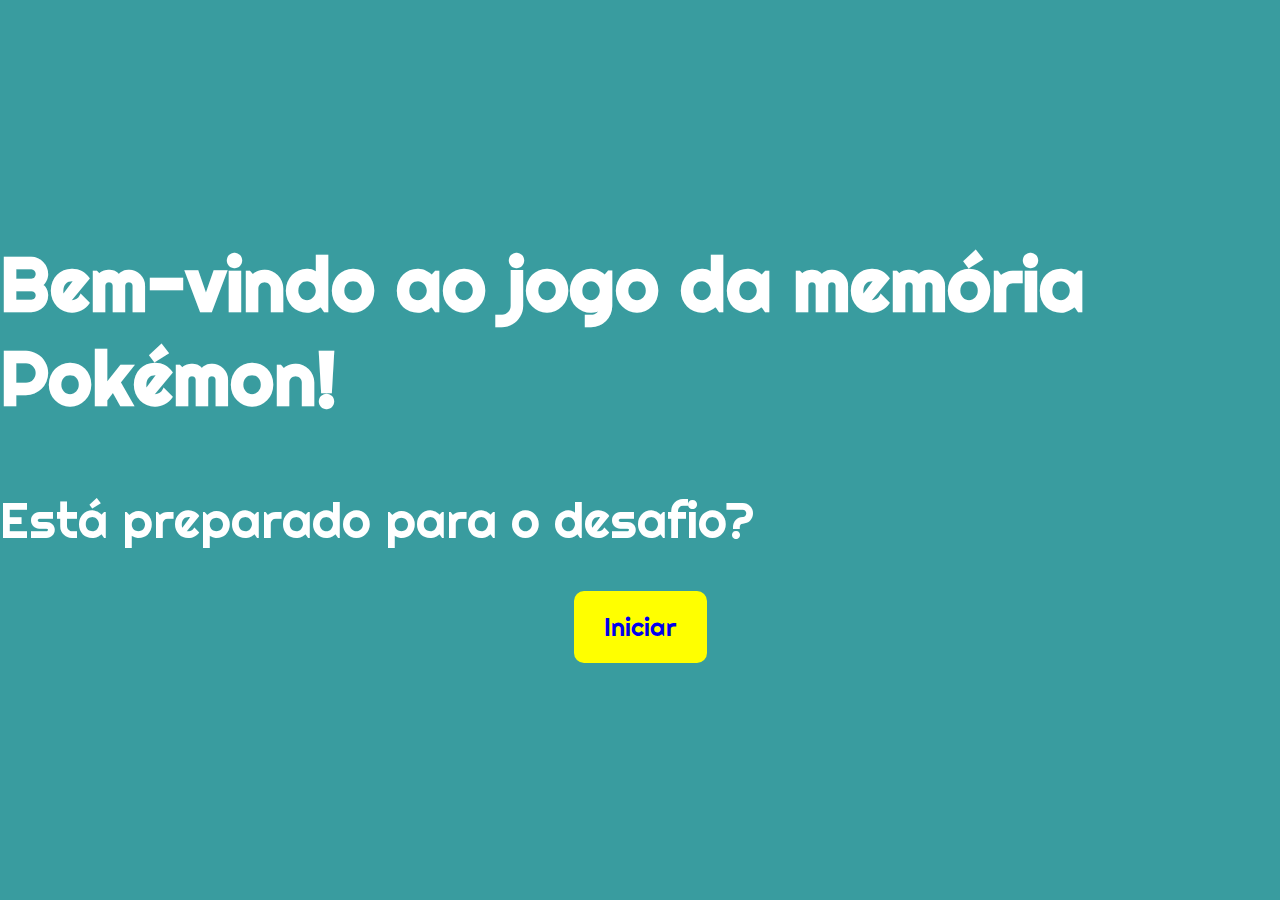
==== start.html @ fae57401 "first commit" ====
<!DOCTYPE html>
<html lang="en">
<head>
    <meta charset="UTF-8">
    <meta http-equiv="X-UA-Compatible" content="IE=edge">
    <meta name="viewport" content="width=device-width, initial-scale=1.0">
    <link rel="stylesheet" type="text/css" href="./style.css">
    <link href="https://fonts.googleapis.com/css2?family=Righteous&display=swap" rel="stylesheet">
    <title>Memória Pokemón</title>
</head>
<body>
    <div class="gameStart">
        <div>
            <h2>Bem-vindo ao jogo da memória Pokémon!</h2>
            <br>
            <p>Está preparado para o desafio?</p>
        </div>
        <a class="startBtn"  href="./index.html">Iniciar</a>
    </div>
</body>
</html>
---- style.css ----
*{
    margin: 0;
    padding: 0;
    box-sizing: border-box;
}

body{
    font-family: 'Righteous', sans-serif;
    display: flex;
    justify-content: center;
    align-items: center;
    height: 100vh;
    background-color: #399c9f; 
}

.card{
width: 150px;
height: 150px;
position: relative;
transform-style: preserve-3d;
transition: transform .5s;
}

.card_back, .card_front{
position: absolute;    
width: 100%;
height: 100%;
display: flex;
justify-content: center;
align-items: center;
border-radius: 20px;
box-shadow: 10px 10px 10px rgba(0, 0, 0, 0.45);
backface-visibility: hidden;
}

.flip{
    transform: rotateY(180deg);
}

.card_front{
    transform: rotateY(180deg);
background-color: #eb92d7;
}

.card_back{
background-color: #93efd8;
color: #101c2c;
font-size: 30px;
background-image: url(./images/pokeball.png);
background-repeat: no-repeat;
background-size: 80%;
background-position: center;
/* display: none; */
}

#gameOver{
    position: absolute;
    width: 100%;
    height: 100%;
    color: white;
    font-size: 40px;
    display: flex;
    justify-content: center;
    align-items: center;
    flex-direction: column;
    top: 0;
    background-color: #399c9f;
}

#restart{
     padding-left: 30px;
    padding-right: 30px;
    padding-top: 20px;
    padding-bottom: 20px;
    font-size: 20px;
    background-color: yellow;
    border: none;
    border-radius: 10px;
    margin-top: 10px;
}

.gameStart{
    position: absolute;
    width: 100%;
    height: 100%;
    color: white;
    font-size: 50px;
    display: flex;
    justify-content: center;
    align-items: center;
    flex-direction: column;
    top: 0;
}

.startBtn{
    padding-left: 30px;
    padding-right: 30px;
    padding-top: 20px;
    padding-bottom: 20px;
    font-size: 25px;
    background-color: yellow;
    border: none;
    border-radius: 10px;
    margin-top: 40px;
    text-decoration: none;
}

#gameBoard{
    max-width: 700px;
    display: grid;
    grid-template: 1fr 1fr 1fr 1fr / 1fr 1fr 1fr 1fr 1fr;
    gap: 20px;
}

@media only screen and (max-width: 700px){
    .card{
        width: 80px;
        height: 80px;
        position: relative;
        transform-style: preserve-3d;
        transition: transform .5s;
        }

        #gameBoard{
            max-width: 700px;
            display: grid;
            grid-template: 1fr 1fr 1fr 1fr 1fr/ 1fr 1fr 1fr 1fr;
            gap: 10px;
        }
        .icon{
            width: 60px;
        }
        body{
            width: 100%;
        }
        #gameOver{
            font-size: 30px;
            padding-left: 20px;
            padding-right: 20px;
        }
        .gameStart{
            font-size: 30px;
            padding-left: 20px;
            padding-right: 20px;
        }
}
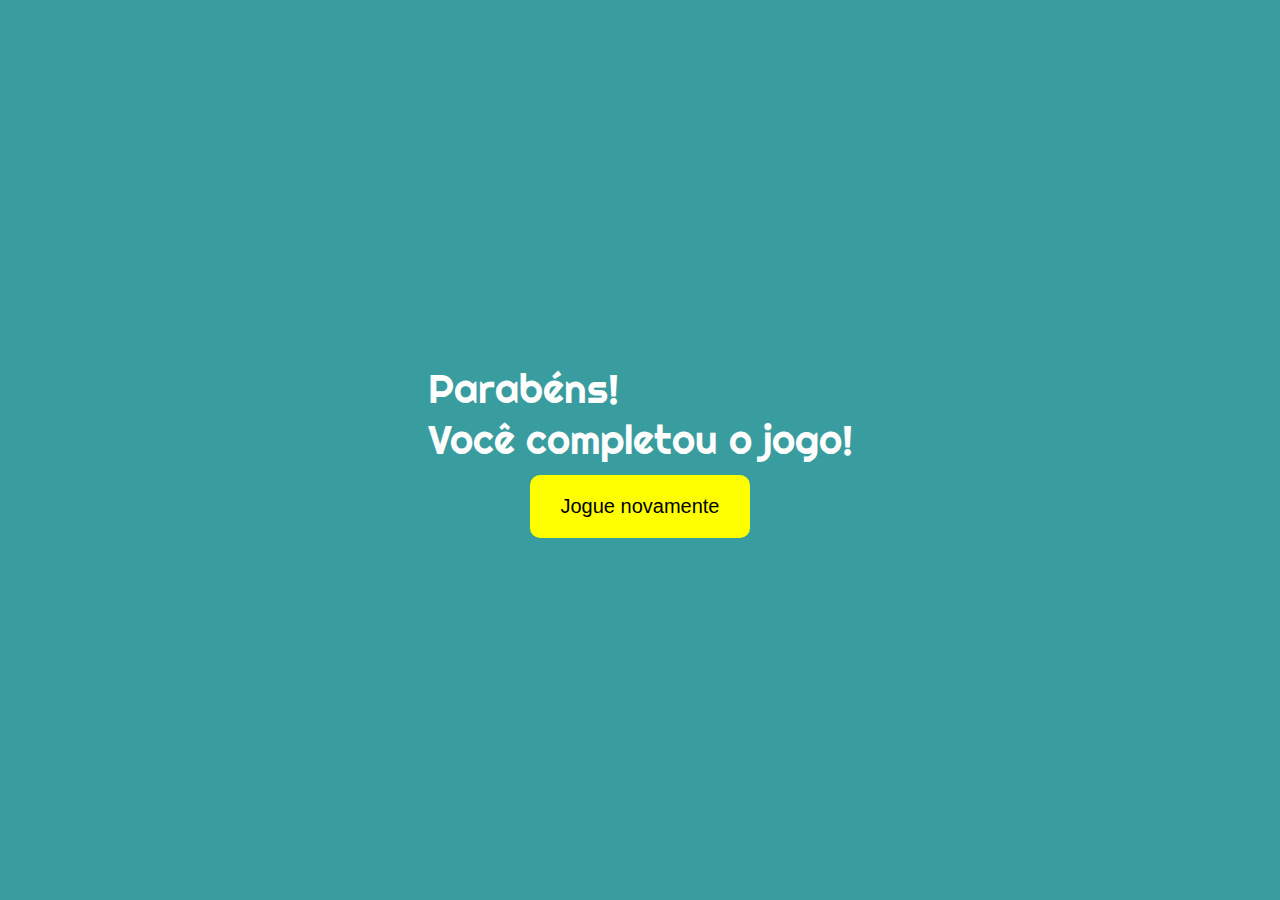
==== commit 02934e3c: "Update start.html" ====
--- a/start.html
+++ b/start.html
@@ -1,21 +1,38 @@
 <!DOCTYPE html>
-<html lang="en">
+<html lang="pt-br">
 <head>
     <meta charset="UTF-8">
     <meta http-equiv="X-UA-Compatible" content="IE=edge">
     <meta name="viewport" content="width=device-width, initial-scale=1.0">
     <link rel="stylesheet" type="text/css" href="./style.css">
+    <link rel="shortcut icon" href="./images/favicon-16x16.png"/>
     <link href="https://fonts.googleapis.com/css2?family=Righteous&display=swap" rel="stylesheet">
-    <title>Memória Pokemón</title>
+    <title>Memória</title>
 </head>
 <body>
-    <div class="gameStart">
+
+<div id="gameBoard">
+
+   <!-- <div id="asjdasd" class="card" data-icon="bootstrap">
+        <div class="card_front">
+            <img class="icon" src="./images/bootstrap.png">
+        </div>
+        <div class="card_back">
+            &lt/&gt
+        </div>
+    </div> -->
+
+</div> 
+
+    <div id="gameOver">
         <div>
-            <h2>Bem-vindo ao jogo da memória Pokémon!</h2>
-            <br>
-            <p>Está preparado para o desafio?</p>
+            Parabéns! <br>Você completou o jogo!
         </div>
-        <a class="startBtn"  href="./index.html">Iniciar</a>
+        <button id="restart" onclick="restart()">Jogue novamente</button>
     </div>
+
+    
+    <script src="./game.js"></script>
+    <script src="./script.js"></script>
 </body>
-</html>+</html>
